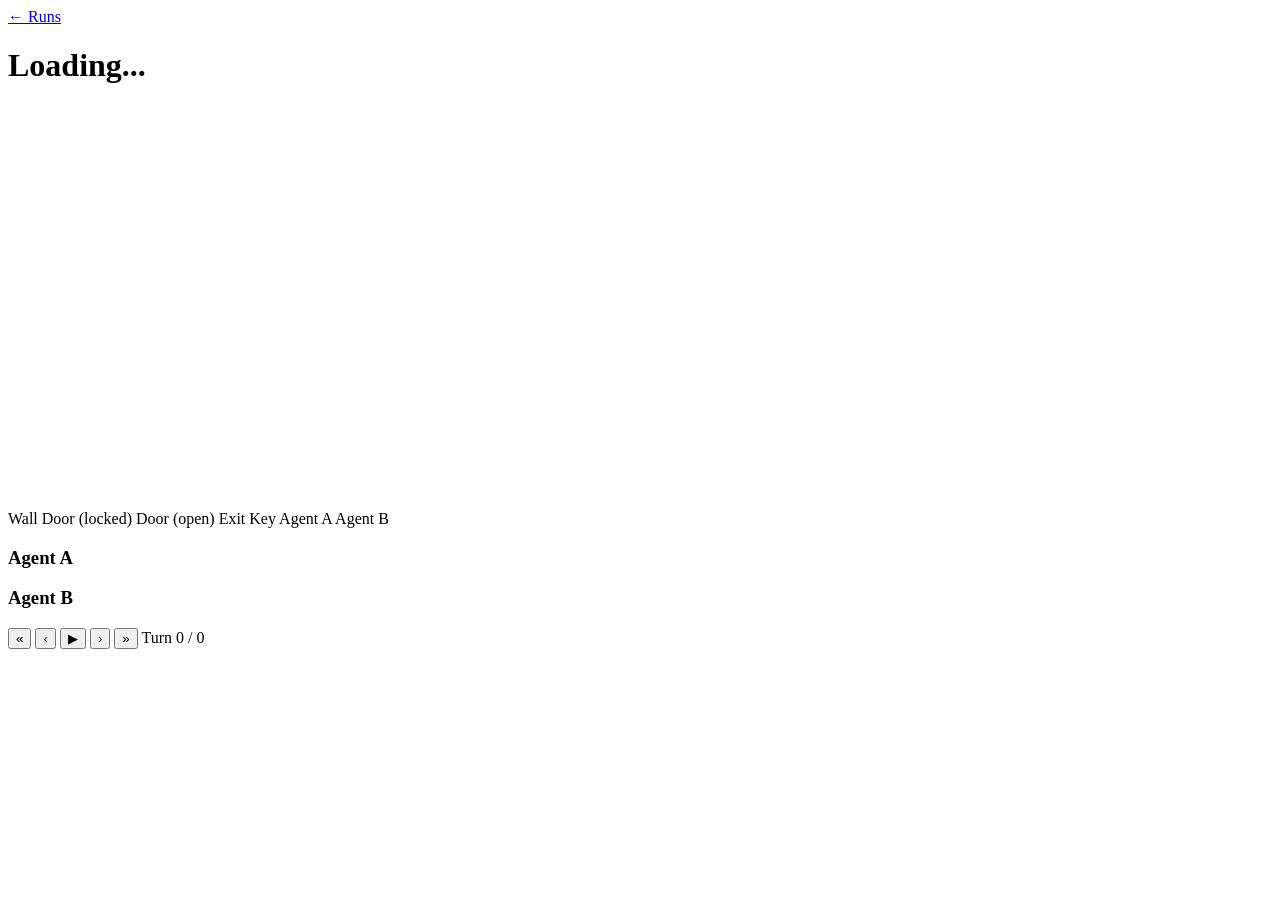
==== static/run.html @ 09e2a6cb "Add initial implementation of Dungeon Agents web interface - Create a dark-themed CSS stylesheet for" ====
<!DOCTYPE html>
<html lang="en">
<head>
    <meta charset="UTF-8">
    <meta name="viewport" content="width=device-width, initial-scale=1.0">
    <title>Run Detail — Dungeon Agents</title>
    <link rel="stylesheet" href="/css/style.css">
</head>
<body>
    <header>
        <a href="/" class="back">&larr; Runs</a>
        <h1 id="run-title">Loading...</h1>
        <div id="run-meta" class="meta"></div>
    </header>

    <main class="run-detail">
        <!-- Left: Grid -->
        <section class="panel grid-panel">
            <canvas id="grid-canvas" width="400" height="400"></canvas>
            <div id="grid-legend" class="legend">
                <span class="legend-item"><span class="swatch wall"></span>Wall</span>
                <span class="legend-item"><span class="swatch door-locked"></span>Door (locked)</span>
                <span class="legend-item"><span class="swatch door-unlocked"></span>Door (open)</span>
                <span class="legend-item"><span class="swatch exit"></span>Exit</span>
                <span class="legend-item"><span class="swatch key-item"></span>Key</span>
                <span class="legend-item"><span class="swatch agent-a"></span>Agent A</span>
                <span class="legend-item"><span class="swatch agent-b"></span>Agent B</span>
            </div>
        </section>

        <!-- Right: Agent panels -->
        <section class="panel agents-panel">
            <div id="agent-a-panel" class="agent-card">
                <h3 class="agent-a-color">Agent A</h3>
                <div class="agent-body"></div>
            </div>
            <div id="agent-b-panel" class="agent-card">
                <h3 class="agent-b-color">Agent B</h3>
                <div class="agent-body"></div>
            </div>
        </section>
    </main>

    <!-- Timeline -->
    <section class="timeline-section">
        <div class="transport">
            <button id="btn-first" title="First turn">&laquo;</button>
            <button id="btn-prev" title="Previous turn (Left arrow)">&lsaquo;</button>
            <button id="btn-play" title="Play/Pause (Space)">&#9654;</button>
            <button id="btn-next" title="Next turn (Right arrow)">&rsaquo;</button>
            <button id="btn-last" title="Last turn">&raquo;</button>
            <span id="turn-display" class="mono">Turn 0 / 0</span>
        </div>
        <canvas id="timeline-canvas" height="80"></canvas>
    </section>

    <script src="/js/api.js"></script>
    <script src="/js/grid.js"></script>
    <script src="/js/timeline.js"></script>
    <script src="/js/replay.js"></script>
</body>
</html>
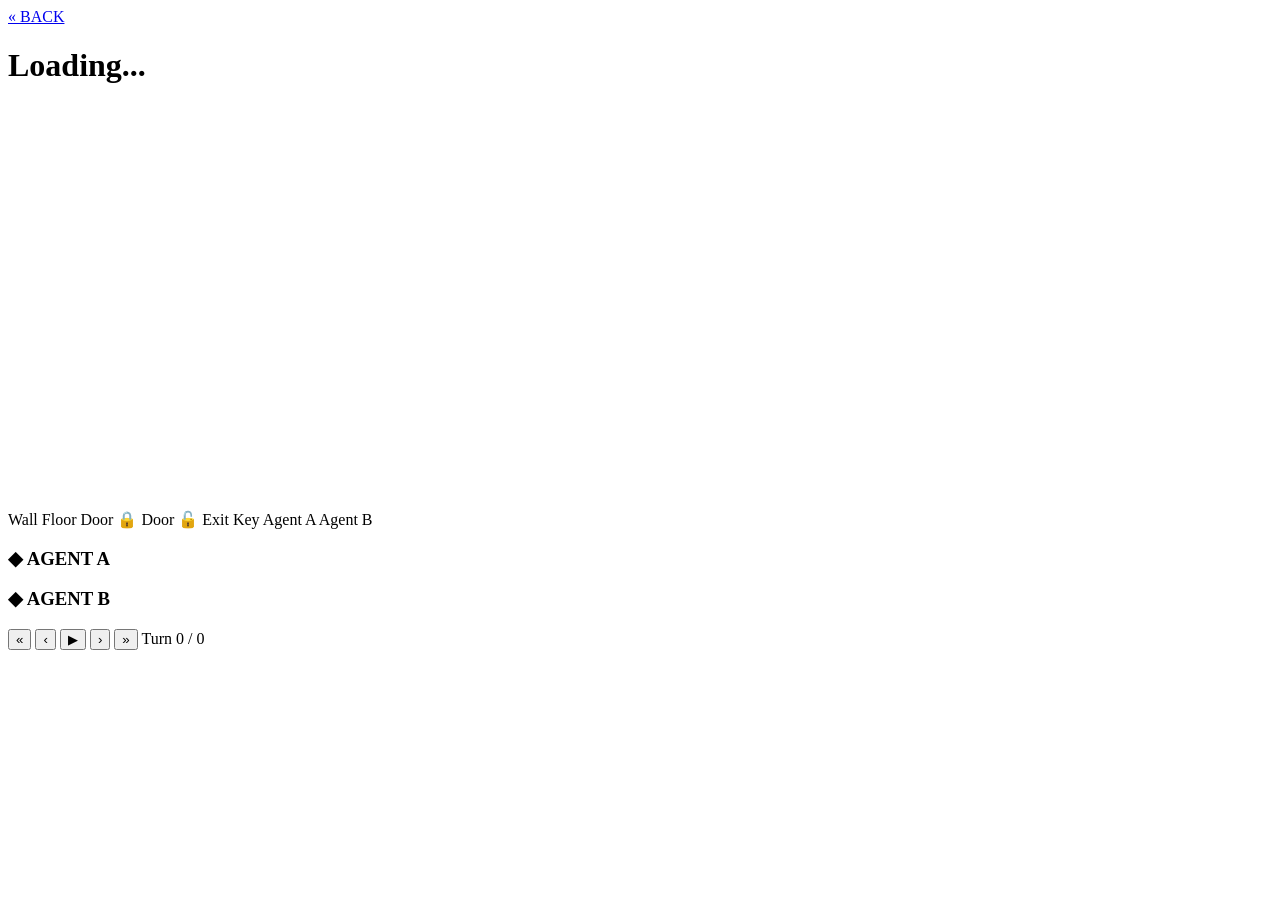
==== commit 593bded5: "Enhance UI with Pokemon GBA Cave Theme - Updated CSS to implement a new dark cave theme inspired by " ====
--- a/static/run.html
+++ b/static/run.html
@@ -4,11 +4,14 @@
     <meta charset="UTF-8">
     <meta name="viewport" content="width=device-width, initial-scale=1.0">
     <title>Run Detail — Dungeon Agents</title>
+    <link rel="preconnect" href="https://fonts.googleapis.com">
+    <link rel="preconnect" href="https://fonts.gstatic.com" crossorigin>
+    <link href="https://fonts.googleapis.com/css2?family=Press+Start+2P&display=swap" rel="stylesheet">
     <link rel="stylesheet" href="/css/style.css">
 </head>
 <body>
     <header>
-        <a href="/" class="back">&larr; Runs</a>
+        <a href="/" class="back">&laquo; BACK</a>
         <h1 id="run-title">Loading...</h1>
         <div id="run-meta" class="meta"></div>
     </header>
@@ -19,8 +22,9 @@
             <canvas id="grid-canvas" width="400" height="400"></canvas>
             <div id="grid-legend" class="legend">
                 <span class="legend-item"><span class="swatch wall"></span>Wall</span>
-                <span class="legend-item"><span class="swatch door-locked"></span>Door (locked)</span>
-                <span class="legend-item"><span class="swatch door-unlocked"></span>Door (open)</span>
+                <span class="legend-item"><span class="swatch floor"></span>Floor</span>
+                <span class="legend-item"><span class="swatch door-locked"></span>Door &#x1F512;</span>
+                <span class="legend-item"><span class="swatch door-unlocked"></span>Door &#x1F513;</span>
                 <span class="legend-item"><span class="swatch exit"></span>Exit</span>
                 <span class="legend-item"><span class="swatch key-item"></span>Key</span>
                 <span class="legend-item"><span class="swatch agent-a"></span>Agent A</span>
@@ -31,12 +35,16 @@
         <!-- Right: Agent panels -->
         <section class="panel agents-panel">
             <div id="agent-a-panel" class="agent-card">
-                <h3 class="agent-a-color">Agent A</h3>
-                <div class="agent-body"></div>
+                <div class="agent-card-header">
+                    <h3 class="agent-a-color">&#9670; AGENT A</h3>
+                </div>
+                <div class="agent-card-body agent-body"></div>
             </div>
             <div id="agent-b-panel" class="agent-card">
-                <h3 class="agent-b-color">Agent B</h3>
-                <div class="agent-body"></div>
+                <div class="agent-card-header">
+                    <h3 class="agent-b-color">&#9670; AGENT B</h3>
+                </div>
+                <div class="agent-card-body agent-body"></div>
             </div>
         </section>
     </main>
@@ -45,11 +53,11 @@
     <section class="timeline-section">
         <div class="transport">
             <button id="btn-first" title="First turn">&laquo;</button>
-            <button id="btn-prev" title="Previous turn (Left arrow)">&lsaquo;</button>
+            <button id="btn-prev" title="Previous (Left arrow)">&lsaquo;</button>
             <button id="btn-play" title="Play/Pause (Space)">&#9654;</button>
-            <button id="btn-next" title="Next turn (Right arrow)">&rsaquo;</button>
+            <button id="btn-next" title="Next (Right arrow)">&rsaquo;</button>
             <button id="btn-last" title="Last turn">&raquo;</button>
-            <span id="turn-display" class="mono">Turn 0 / 0</span>
+            <span id="turn-display">Turn 0 / 0</span>
         </div>
         <canvas id="timeline-canvas" height="80"></canvas>
     </section>
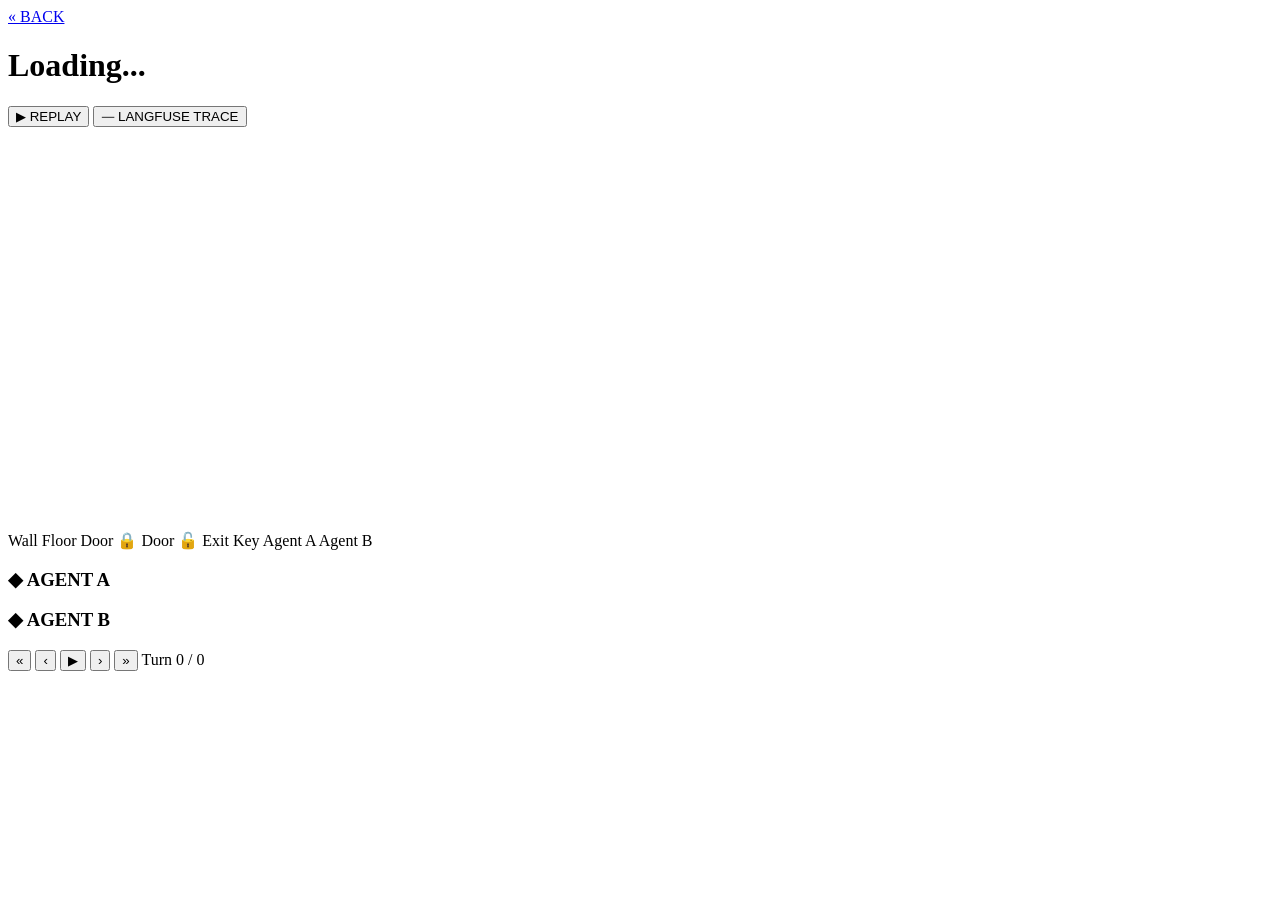
==== commit e787688f: "feat: Add Langfuse integration and causal chain analysis to dungeon simulation - Implemented a new n" ====
--- a/static/run.html
+++ b/static/run.html
@@ -15,6 +15,11 @@
         <h1 id="run-title">Loading...</h1>
         <div id="run-meta" class="meta"></div>
     </header>
+
+    <nav class="tab-bar">
+        <button class="tab-btn active" data-tab="replay">&#9654; REPLAY</button>
+        <button class="tab-btn" data-tab="langfuse">&#11835; LANGFUSE TRACE</button>
+    </nav>
 
     <main class="run-detail">
         <!-- Left: Grid -->
@@ -49,6 +54,27 @@
         </section>
     </main>
 
+    <!-- Diagnosis panel -->
+    <section class="diagnosis-section" id="diagnosis-panel" style="display:none">
+        <div class="diagnosis-header">
+            <span class="diagnosis-label">RUN DIAGNOSIS</span>
+            <span id="diagnosis-mode" class="diagnosis-mode-badge"></span>
+        </div>
+        <div class="diagnosis-body">
+            <div class="diagnosis-stats" id="diagnosis-stats"></div>
+            <ul class="diagnosis-insights" id="diagnosis-insights"></ul>
+        </div>
+    </section>
+
+    <!-- Causal Chain -->
+    <section class="causal-section" id="causal-panel" style="display:none">
+        <div class="causal-header">
+            <span class="causal-label">WHY IT HAPPENED</span>
+            <span id="causal-summary" class="causal-summary"></span>
+        </div>
+        <div id="causal-windows"></div>
+    </section>
+
     <!-- Timeline -->
     <section class="timeline-section">
         <div class="transport">
@@ -62,9 +88,21 @@
         <canvas id="timeline-canvas" height="80"></canvas>
     </section>
 
+    <!-- Langfuse trace tab (hidden until selected) -->
+    <div id="tab-langfuse-panel" style="display:none">
+        <div class="lf-toolbar">
+            <span id="lf-status" class="lf-status"></span>
+            <button id="lf-refresh" class="lf-refresh-btn" title="Refresh from Langfuse">&#8635; Refresh</button>
+            <a id="lf-external-link" href="#" target="_blank" class="lf-ext-link" style="display:none">&#8599; Open in Langfuse</a>
+        </div>
+        <div id="lf-scores" class="lf-scores"></div>
+        <div id="lf-tree" class="lf-tree"></div>
+    </div>
+
     <script src="/js/api.js"></script>
     <script src="/js/grid.js"></script>
     <script src="/js/timeline.js"></script>
     <script src="/js/replay.js"></script>
+    <script src="/js/langfuse_trace.js"></script>
 </body>
 </html>
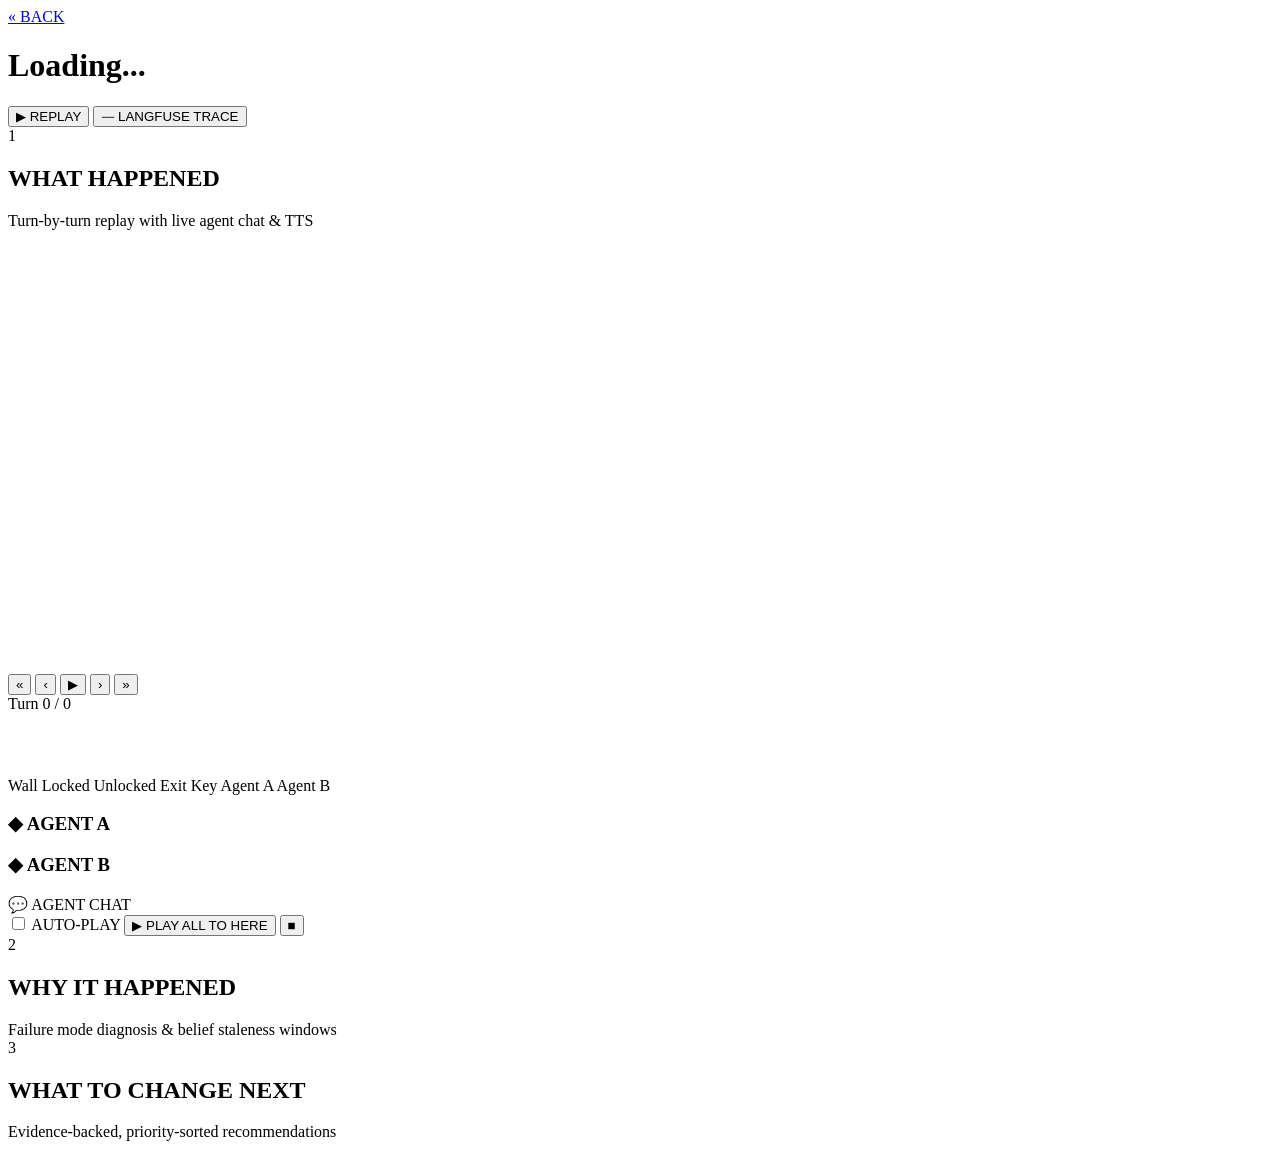
==== commit 78f492ab: "feat: Add chat log and TTS playback functionality to replay interface" ====
--- a/static/run.html
+++ b/static/run.html
@@ -21,71 +21,146 @@
         <button class="tab-btn" data-tab="langfuse">&#11835; LANGFUSE TRACE</button>
     </nav>
 
-    <main class="run-detail">
-        <!-- Left: Grid -->
-        <section class="panel grid-panel">
-            <canvas id="grid-canvas" width="400" height="400"></canvas>
-            <div id="grid-legend" class="legend">
-                <span class="legend-item"><span class="swatch wall"></span>Wall</span>
-                <span class="legend-item"><span class="swatch floor"></span>Floor</span>
-                <span class="legend-item"><span class="swatch door-locked"></span>Door &#x1F512;</span>
-                <span class="legend-item"><span class="swatch door-unlocked"></span>Door &#x1F513;</span>
-                <span class="legend-item"><span class="swatch exit"></span>Exit</span>
-                <span class="legend-item"><span class="swatch key-item"></span>Key</span>
-                <span class="legend-item"><span class="swatch agent-a"></span>Agent A</span>
-                <span class="legend-item"><span class="swatch agent-b"></span>Agent B</span>
+    <!-- ============================================================
+         SECTION 1 — WHAT HAPPENED
+         World replay on the left, live agent chat on the right
+         ============================================================ -->
+    <section class="q-section q-happened">
+        <div class="q-heading">
+            <span class="q-num">1</span>
+            <div class="q-title-wrap">
+                <h2>WHAT HAPPENED</h2>
+                <span class="q-sub">Turn-by-turn replay with live agent chat &amp; TTS</span>
             </div>
-        </section>
+        </div>
 
-        <!-- Right: Agent panels -->
-        <section class="panel agents-panel">
-            <div id="agent-a-panel" class="agent-card">
-                <div class="agent-card-header">
-                    <h3 class="agent-a-color">&#9670; AGENT A</h3>
+        <div class="replay-layout">
+            <!-- LEFT: world + transport + agent status -->
+            <div class="replay-left">
+                <div class="world-frame">
+                    <canvas id="grid-canvas" width="440" height="440"></canvas>
                 </div>
-                <div class="agent-card-body agent-body"></div>
+
+                <div class="transport-bar">
+                    <div class="transport">
+                        <button id="btn-first" title="First turn (Home)">&laquo;</button>
+                        <button id="btn-prev" title="Previous (Left arrow)">&lsaquo;</button>
+                        <button id="btn-play" title="Play/Pause (Space)">&#9654;</button>
+                        <button id="btn-next" title="Next (Right arrow)">&rsaquo;</button>
+                        <button id="btn-last" title="Last turn (End)">&raquo;</button>
+                    </div>
+                    <span id="turn-display" class="turn-display">Turn 0 / 0</span>
+                </div>
+
+                <canvas id="timeline-canvas" height="60"></canvas>
+
+                <div class="grid-legend-strip">
+                    <span class="legend-item"><span class="swatch wall"></span>Wall</span>
+                    <span class="legend-item"><span class="swatch door-locked"></span>Locked</span>
+                    <span class="legend-item"><span class="swatch door-unlocked"></span>Unlocked</span>
+                    <span class="legend-item"><span class="swatch exit"></span>Exit</span>
+                    <span class="legend-item"><span class="swatch key-item"></span>Key</span>
+                    <span class="legend-item"><span class="swatch agent-a"></span>Agent A</span>
+                    <span class="legend-item"><span class="swatch agent-b"></span>Agent B</span>
+                </div>
+
+                <div class="agents-stack">
+                    <div id="agent-a-panel" class="agent-card agent-card-compact">
+                        <div class="agent-card-header">
+                            <h3 class="agent-a-color">&#9670; AGENT A</h3>
+                        </div>
+                        <div class="agent-card-body agent-body"></div>
+                    </div>
+                    <div id="agent-b-panel" class="agent-card agent-card-compact">
+                        <div class="agent-card-header">
+                            <h3 class="agent-b-color">&#9670; AGENT B</h3>
+                        </div>
+                        <div class="agent-card-body agent-body"></div>
+                    </div>
+                </div>
             </div>
-            <div id="agent-b-panel" class="agent-card">
-                <div class="agent-card-header">
-                    <h3 class="agent-b-color">&#9670; AGENT B</h3>
+
+            <!-- RIGHT: WhatsApp-style chat with TTS -->
+            <div class="replay-right">
+                <div class="chat-frame">
+                    <div class="chat-frame-header">
+                        <div class="chat-frame-title">
+                            <span class="chat-icon">&#128172;</span>
+                            <span>AGENT CHAT</span>
+                        </div>
+                        <span id="chat-count" class="chat-count"></span>
+                    </div>
+
+                    <div id="chat-log" class="chat-log"></div>
+
+                    <div class="chat-frame-footer">
+                        <label class="chat-toggle" title="Auto-play new messages as the replay steps forward">
+                            <input type="checkbox" id="chat-autoplay">
+                            <span>AUTO-PLAY</span>
+                        </label>
+                        <button id="chat-play-all" class="chat-play-all" title="Play every message up to the current turn in order">&#9654; PLAY ALL TO HERE</button>
+                        <button id="chat-stop" class="chat-stop" title="Stop playback">&#9632;</button>
+                    </div>
                 </div>
-                <div class="agent-card-body agent-body"></div>
             </div>
-        </section>
-    </main>
-
-    <!-- Diagnosis panel -->
-    <section class="diagnosis-section" id="diagnosis-panel" style="display:none">
-        <div class="diagnosis-header">
-            <span class="diagnosis-label">RUN DIAGNOSIS</span>
-            <span id="diagnosis-mode" class="diagnosis-mode-badge"></span>
-        </div>
-        <div class="diagnosis-body">
-            <div class="diagnosis-stats" id="diagnosis-stats"></div>
-            <ul class="diagnosis-insights" id="diagnosis-insights"></ul>
         </div>
     </section>
 
-    <!-- Causal Chain -->
-    <section class="causal-section" id="causal-panel" style="display:none">
-        <div class="causal-header">
-            <span class="causal-label">WHY IT HAPPENED</span>
-            <span id="causal-summary" class="causal-summary"></span>
+    <!-- ============================================================
+         SECTION 2 — WHY DID IT HAPPEN
+         Diagnosis + causal chain
+         ============================================================ -->
+    <section class="q-section q-why">
+        <div class="q-heading">
+            <span class="q-num">2</span>
+            <div class="q-title-wrap">
+                <h2>WHY IT HAPPENED</h2>
+                <span class="q-sub">Failure mode diagnosis &amp; belief staleness windows</span>
+            </div>
         </div>
-        <div id="causal-windows"></div>
+
+        <div class="why-layout">
+            <!-- Diagnosis panel -->
+            <section class="diagnosis-section" id="diagnosis-panel" style="display:none">
+                <div class="diagnosis-header">
+                    <span class="diagnosis-label">DIAGNOSIS</span>
+                    <span id="diagnosis-mode" class="diagnosis-mode-badge"></span>
+                </div>
+                <div class="diagnosis-body">
+                    <div class="diagnosis-stats" id="diagnosis-stats"></div>
+                    <ul class="diagnosis-insights" id="diagnosis-insights"></ul>
+                </div>
+            </section>
+
+            <!-- Causal Chain -->
+            <section class="causal-section" id="causal-panel" style="display:none">
+                <div class="causal-header">
+                    <span class="causal-label">CAUSAL CHAIN</span>
+                    <span id="causal-summary" class="causal-summary"></span>
+                </div>
+                <div id="causal-windows"></div>
+            </section>
+        </div>
     </section>
 
-    <!-- Timeline -->
-    <section class="timeline-section">
-        <div class="transport">
-            <button id="btn-first" title="First turn">&laquo;</button>
-            <button id="btn-prev" title="Previous (Left arrow)">&lsaquo;</button>
-            <button id="btn-play" title="Play/Pause (Space)">&#9654;</button>
-            <button id="btn-next" title="Next (Right arrow)">&rsaquo;</button>
-            <button id="btn-last" title="Last turn">&raquo;</button>
-            <span id="turn-display">Turn 0 / 0</span>
+    <!-- ============================================================
+         SECTION 3 — WHAT SHOULD CHANGE NEXT
+         ============================================================ -->
+    <section class="q-section q-change">
+        <div class="q-heading">
+            <span class="q-num">3</span>
+            <div class="q-title-wrap">
+                <h2>WHAT TO CHANGE NEXT</h2>
+                <span class="q-sub">Evidence-backed, priority-sorted recommendations</span>
+            </div>
         </div>
-        <canvas id="timeline-canvas" height="80"></canvas>
+
+        <section class="rec-section" id="rec-panel" style="display:none">
+            <div class="rec-header">
+                <span id="rec-summary" class="rec-summary"></span>
+            </div>
+            <div id="rec-list"></div>
+        </section>
     </section>
 
     <!-- Langfuse trace tab (hidden until selected) -->
